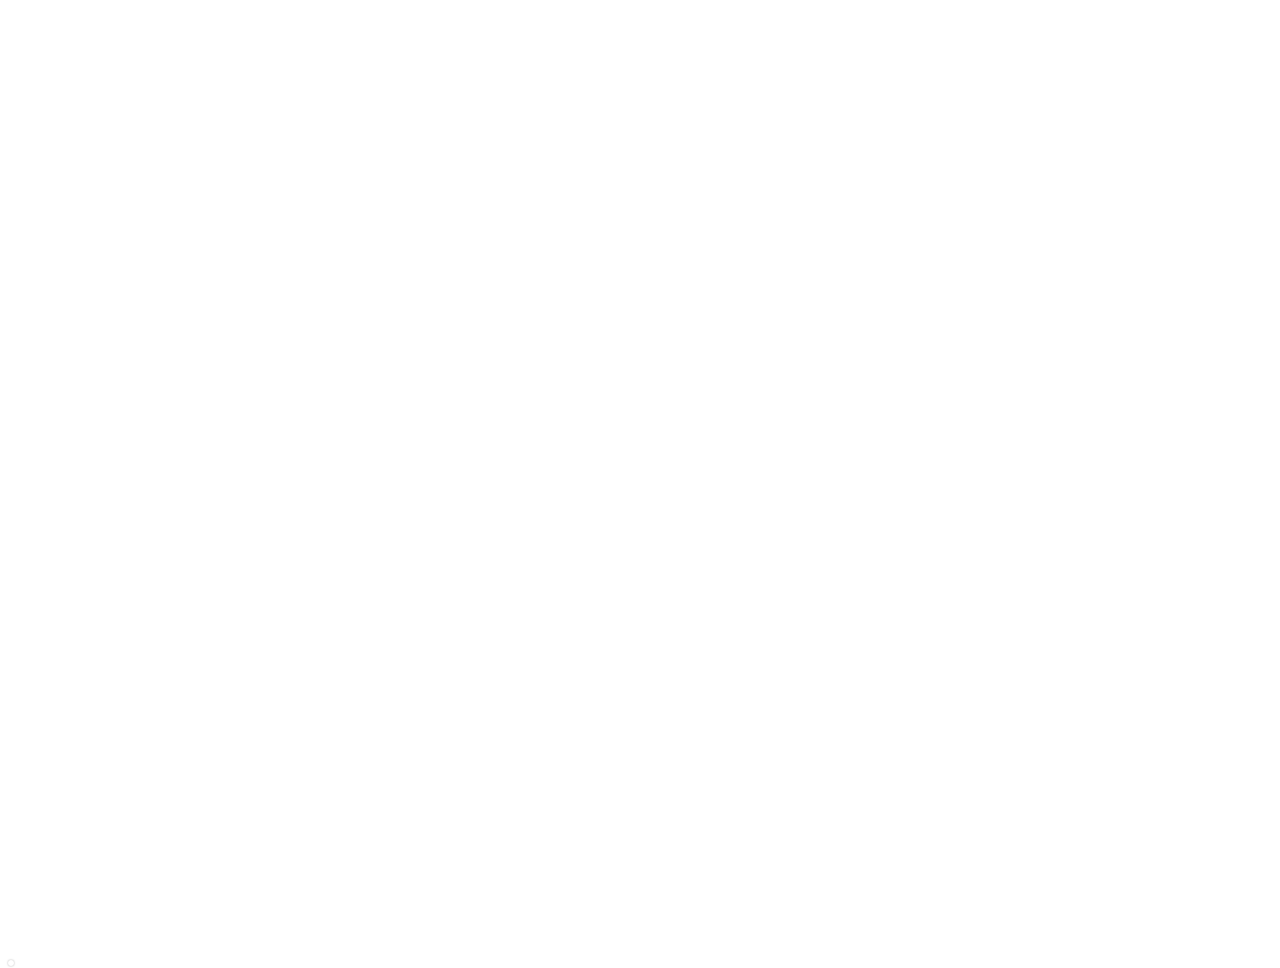
==== armSales.html @ d919c366 "Add files via upload" ====
<!DOCTYPE html>
<head>
  <meta charset="utf-8">
  <script src="https://d3js.org/d3.v4.min.js"></script>
  <script src="https://d3js.org/topojson.v2.min.js"></script>
  <script src="https://d3js.org/d3-queue.v3.min.js"></script>
  <style>
svg {
    width: 100%;
    height: 100%;
    position: center;
}
.hidden {
      display: none;
}
div.tooltip {
      color: #222; 
      background: #fff; 
      border-radius: 3px; 
      box-shadow: 0px 0px 2px 0px #a6a6a6; 
      padding: .2em; 
      text-shadow: #f5f5f5 0 1px 0;
      opacity: 0.9; 
      position: absolute;
  </style>
</head>

<svg width="1200" height="900"></svg>
<div class="tooltip"></div>
<body>
<script>
var margin = {top: 10, right: 10, bottom: 10, left: 10};
var width = 960 - margin.left - margin.right;
var height = 500 - margin.top - margin.bottom;
var projection = d3.geoNaturalEarth1()
                   .center([0, 15]) 
                   .rotate([-9,0])
                   .scale([1300/(2*Math.PI)]) 
                   .translate([450,300]);
var path = d3.geoPath()
             .projection(projection);
var svg = d3.select("svg")
            .append("g")
            .attr("width", width+50)
            .attr("height", height+20);
    
var tooltip = d3.select("div.tooltip");
d3.queue()
  .defer(d3.json, "https://unpkg.com/world-atlas@2.0.2/countries-110m.json")
  .defer(d3.csv, "world-country-names.csv")
  .await(ready);
function ready(error, world, names) {
  if (error) throw error;
  var countries1 = topojson.feature(world, world.objects.countries).features;
    countries = countries1.filter(function(d) {
    return names.some(function(n) {
      if (d.id == n.id) return d.name = n.name;
    })});
  svg.selectAll("path")
			.data(countries)
			.enter()
			.append("path")
			.attr("stroke","black")
			.attr("stroke-width",1)
            .attr("fill", "grey")
			.attr("d", path )
			.on("mouseover",function(d,i){
                d3.select(this).attr("fill","red").attr("stroke-width",2);
                return tooltip.style("hidden", false).html(d.name);
            })
            .on("mousemove",function(d){
                tooltip.classed("hidden", false)
                       .style("top", (d3.event.pageY) + "px")
                       .style("left", (d3.event.pageX + 10) + "px")
                       .html(d.name);
            })
            .on("mouseout",function(d,i){
                d3.select(this).attr("fill","grey").attr("stroke-width",1);
                tooltip.classed("hidden", true);
            });
};

</script>
</body>
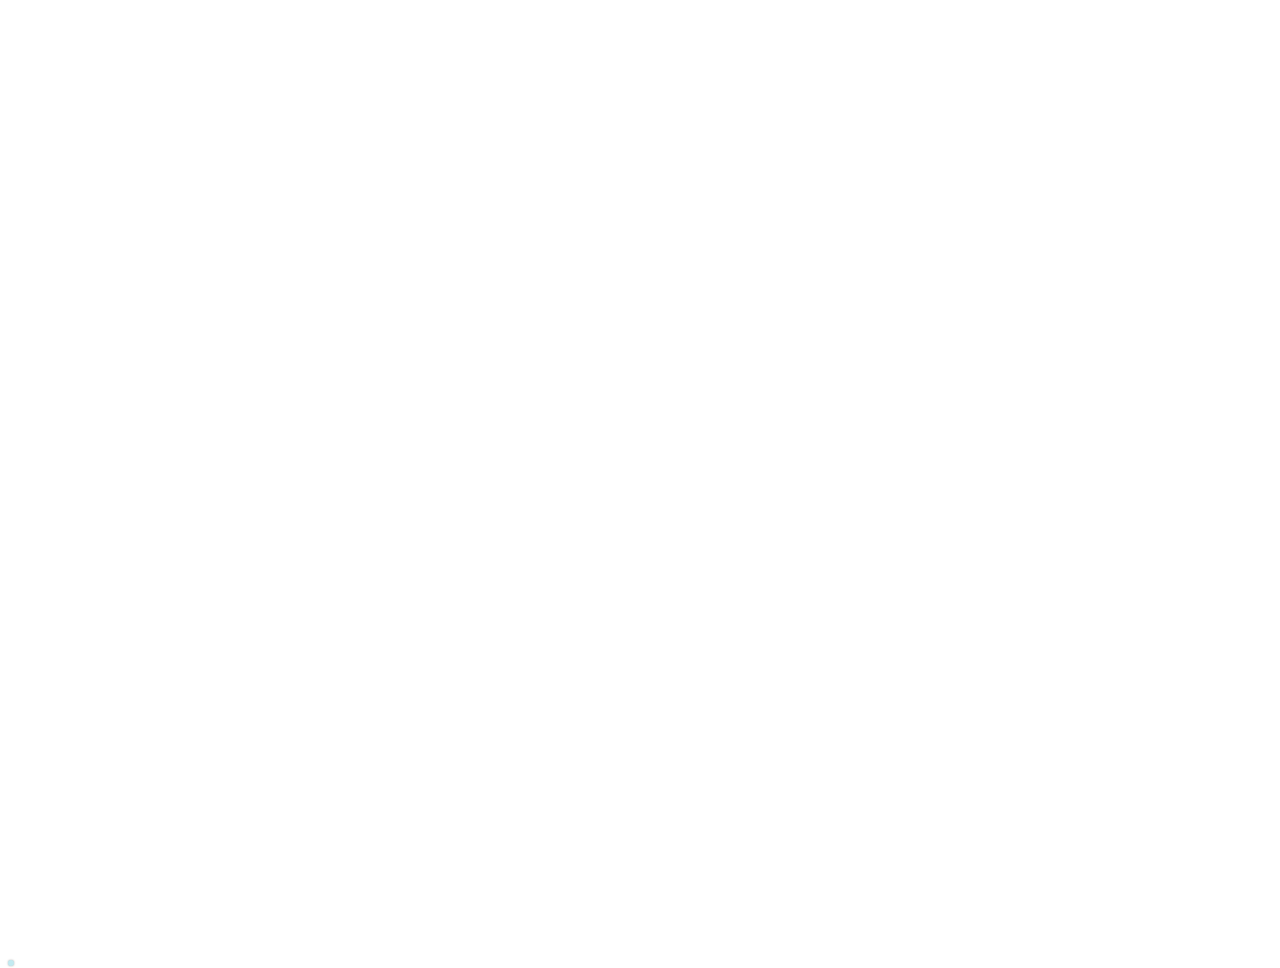
==== commit fd608099: "Removed antartica" ====
--- a/armSales.html
+++ b/armSales.html
@@ -15,7 +15,7 @@
 }
 div.tooltip {
       color: #222; 
-      background: #fff; 
+      background: #BDE8F0; 
       border-radius: 3px; 
       box-shadow: 0px 0px 2px 0px #a6a6a6; 
       padding: .2em; 
@@ -41,12 +41,12 @@
              .projection(projection);
 var svg = d3.select("svg")
             .append("g")
-            .attr("width", width+50)
-            .attr("height", height+20);
+            .attr("width", width)
+            .attr("height", height);
     
 var tooltip = d3.select("div.tooltip");
 d3.queue()
-  .defer(d3.json, "https://unpkg.com/world-atlas@2.0.2/countries-110m.json")
+  .defer(d3.json, "world-atlas.json")
   .defer(d3.csv, "world-country-names.csv")
   .await(ready);
 function ready(error, world, names) {
@@ -54,14 +54,15 @@
   var countries1 = topojson.feature(world, world.objects.countries).features;
     countries = countries1.filter(function(d) {
     return names.some(function(n) {
-      if (d.id == n.id) return d.name = n.name;
+      if (d.id == n.id) 
+          return d.name = n.name;   
     })});
   svg.selectAll("path")
 			.data(countries)
 			.enter()
 			.append("path")
 			.attr("stroke","black")
-			.attr("stroke-width",1)
+			.attr("stroke-width",0.65)
             .attr("fill", "grey")
 			.attr("d", path )
 			.on("mouseover",function(d,i){
@@ -75,7 +76,7 @@
                        .html(d.name);
             })
             .on("mouseout",function(d,i){
-                d3.select(this).attr("fill","grey").attr("stroke-width",1);
+                d3.select(this).attr("fill","grey").attr("stroke-width",0.65);
                 tooltip.classed("hidden", true);
             });
 };
